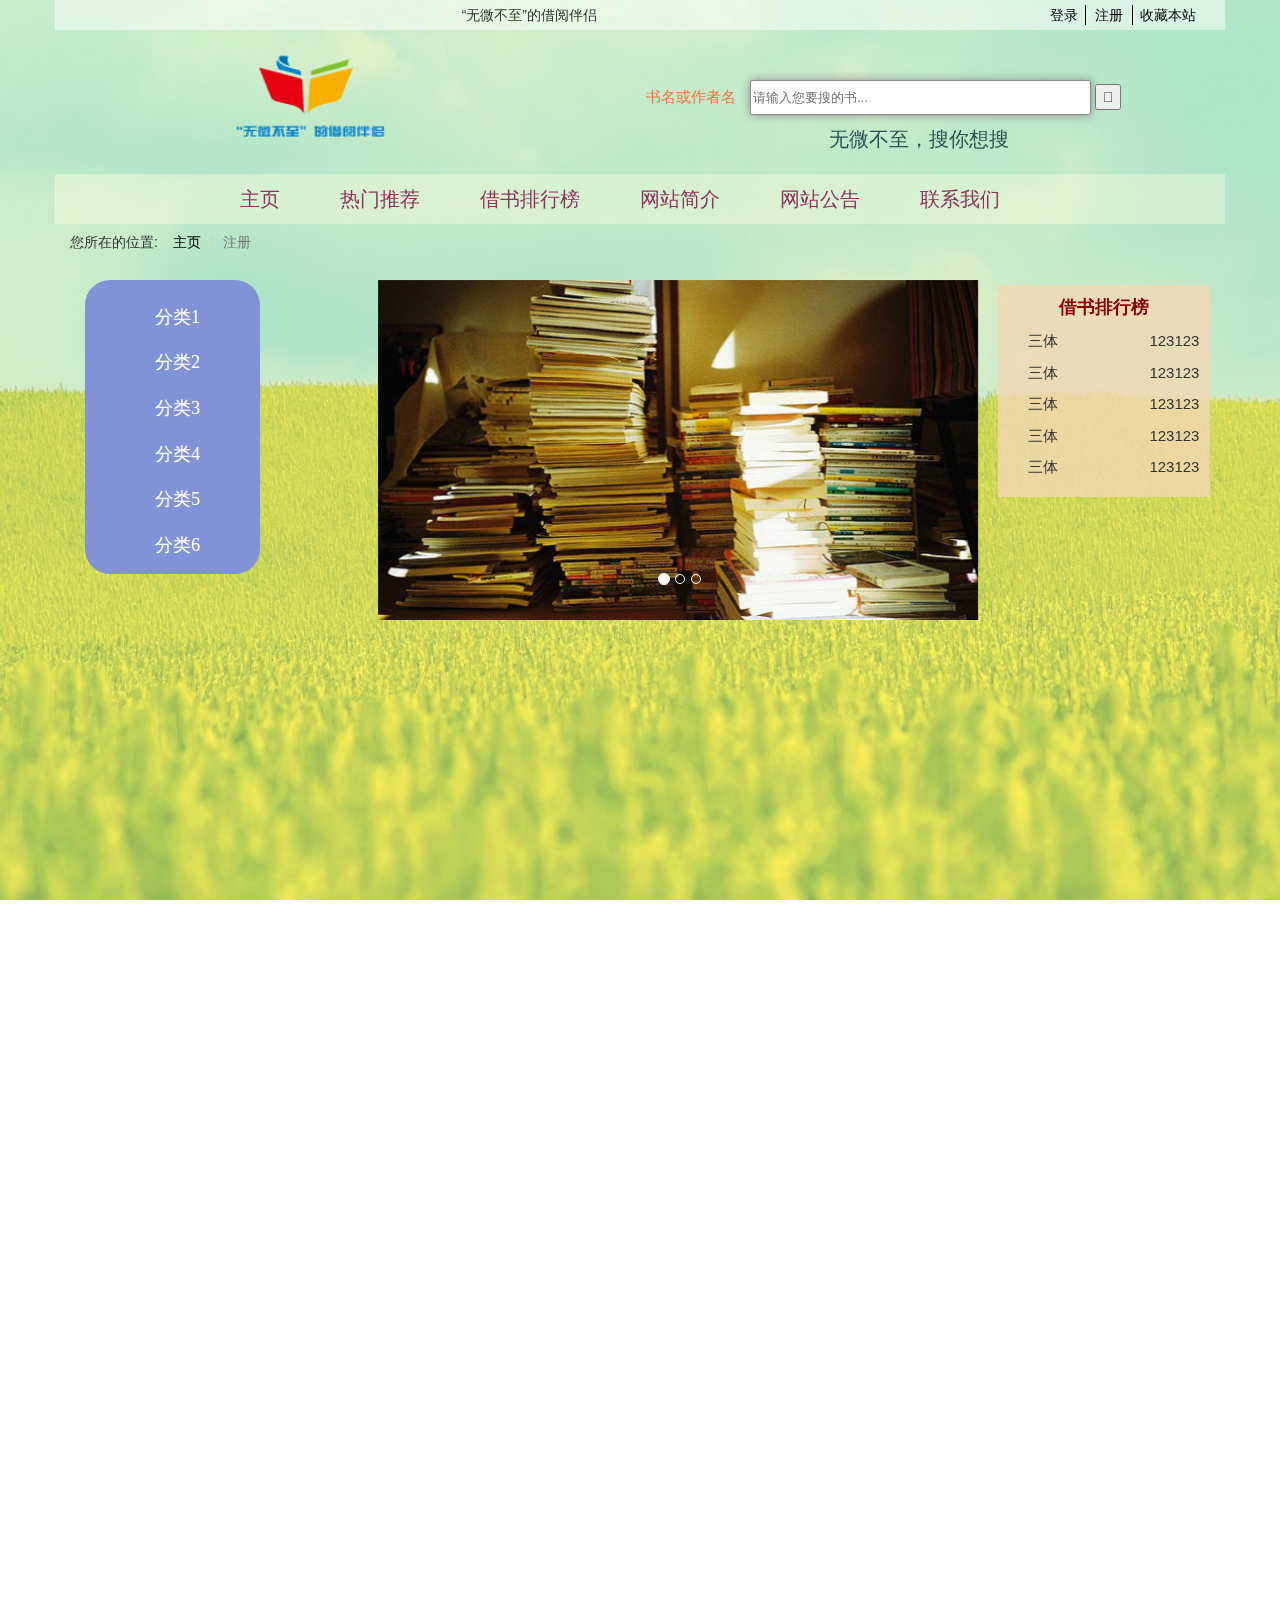
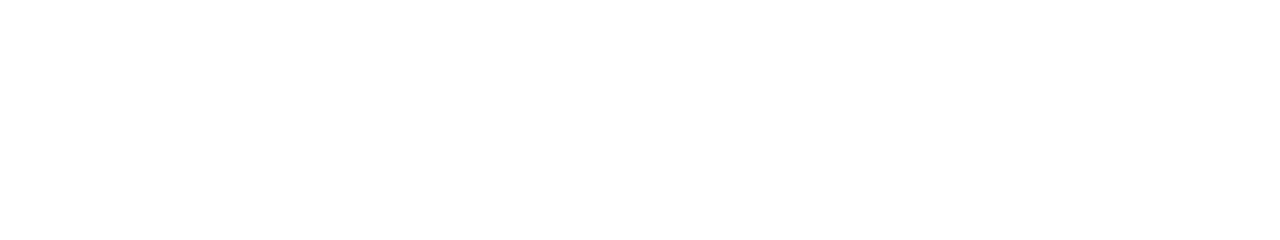
==== src/main/webapp/html/index.html @ e92cbed6 "本次提交增加了主页的静态页面以及样式表还有三张图片。" ====
<!DOCTYPE html>
<html lang="en">
<head>
    <meta charset="UTF-8">
    <title>“无微不至”的借阅伴侣</title>
    <link rel="stylesheet" href="../css/header.css">
    <link rel="stylesheet" href="../css/index.css">
    <link rel="stylesheet" href="../css/bootstrap-3.3.7/css/bootstrap.min.css">
    <script src="../js/jquery-2.1.1/jquery.min.js"></script>
    <script src="../css/bootstrap-3.3.7/js/bootstrap.min.js"></script>
</head>
<body>
    <div style="position:fixed;left: 0px;top: 0px;width:100%;height: 100%; z-index: -1;"><img src="../image/background.jpg" style="width: 100%;height: 100%;"></div>
    <!--头部页面-->
    <div class="container header">
        <!-- 顶部信息 -->
        <div class="row header_title">
            <div class="col-md-4 header_title_left">

            </div>
            <div class="col-md-6 header_title_mid">
                <span>“无微不至”的借阅伴侣</span>
            </div>
            <div class="col-md-2 header_title_right">
                <a class="login">登录</a>
                <a class="register">注册</a>
                <a class="collect">收藏本站</a>
            </div>
        </div>
        <!-- logo以及搜索框 -->
        <div class="row header_main">
            <div class="col-md-5 logo">
                <img src="../image/logo.png">
            </div>
            <div class="col-md-7 header_search">
                <form class="nameSearch_form" id="nameSearch_form" action="">
                    <span class="header_search_text">书名或作者名</span>
                    <input class="nameSearch" id="nameSearch" type="text" placeholder="请输入您要搜的书..." />
                    <button type="submit" class="glyphicon-search"></button>
                </form>
                <div class="header_search_title">
                    无微不至，搜你想搜
                </div>
            </div>
        </div>
        <!--导航栏-->
        <div class="row header_nav" id="header_nav">
            <div class="col-md-12">
                <a  href="#">主页</a>
                <a  href="#">热门推荐</a>
                <a  href="#">借书排行榜</a>
                <a  href="#">网站简介</a>
                <a  href="#">网站公告</a>
                <a  href="#">联系我们</a>
            </div>
        </div>
        <!--面包屑导航栏-->
        <div class="row header_smallNav">
            <div class="col-md-12">
                <span class="header_smallNav_text">您所在的位置:</span>
                <ol class="breadcrumb">
                    <li><a href="#">主页</a></li>
                    <li class="active">注册</li>
                </ol>
            </div>
        </div>
    </div>

    <!--中间部分-->
    <div class="container index">
        <div class="row">
            <div class="col-md-3 index_category">
                <div class="col-md-8 category_nav">
                    <ol class="">
                        <li class="category_nav_item"><a href="#">分类1</a></li>
                        <li class="category_nav_item"><a href="#">分类2</a></li>
                        <li class="category_nav_item"><a href="#">分类3</a></li>
                        <li class="category_nav_item"><a href="#">分类4</a></li>
                        <li class="category_nav_item"><a href="#">分类5</a></li>
                        <li class="category_nav_item"><a href="#">分类6</a></li>
                    </ol>
                </div>
            </div>
            <div class="col-md-9 index_information">
                <div class="col-md-9">
                    <div id="myCarousel" class="carousel slide">
                        <!-- 轮播（Carousel）指标 -->
                        <ol class="carousel-indicators">
                            <li data-target="#myCarousel" data-slide-to="0" class="active"></li>
                            <li data-target="#myCarousel" data-slide-to="1"></li>
                            <li data-target="#myCarousel" data-slide-to="2"></li>
                        </ol>
                        <!-- 轮播（Carousel）项目 -->
                        <div class="carousel-inner">
                            <div class="item active">
                                <img src="../image/40.jpg" alt="First slide">
                            </div>
                            <div class="item">
                                <img src="../image/39.jpg" alt="Second slide">
                            </div>
                            <div class="item">
                                <img src="../image/42.jpg" alt="Third slide">
                            </div>
                        </div>
                    </div>
                </div>
                <div class="col-md-3 borrowBook">
                    <div class="borrowBook_title"><strong>借书排行榜</strong></div>
                    <div class="row borrowBook_row">
                        <div class="col-md-4 bookname">
                            <span>三体</span>
                        </div>
                        <div class="col-md-4"></div>
                        <div class="col-md-4 bookgrade">
                            <span>123123</span>
                        </div>
                    </div>
                    <div class="row borrowBook_row">
                        <div class="col-md-4 bookname">
                            <span>三体</span>
                        </div>
                        <div class="col-md-4"></div>
                        <div class="col-md-4 bookgrade">
                            <span>123123</span>
                        </div>
                    </div>
                    <div class="row borrowBook_row">
                        <div class="col-md-4 bookname">
                            <span>三体</span>
                        </div>
                        <div class="col-md-4"></div>
                        <div class="col-md-4 bookgrade">
                            <span>123123</span>
                        </div>
                    </div>
                    <div class="row borrowBook_row">
                        <div class="col-md-4 bookname">
                            <span>三体</span>
                        </div>
                        <div class="col-md-4"></div>
                        <div class="col-md-4 bookgrade">
                            <span>123123</span>
                        </div>
                    </div>
                    <div class="row borrowBook_row">
                        <div class="col-md-4 bookname">
                            <span>三体</span>
                        </div>
                        <div class="col-md-4"></div>
                        <div class="col-md-4 bookgrade">
                            <span>123123</span>
                        </div>
                    </div>
                </div>
            </div>
        </div>
    </div>
    <!--底部页面-->
    <div class="container footer"></div>
<br><br><br><br><br><br><br><br><br><br><br><br><br><br><br><br><br><br><br><br><br><br><br><br><br><br><br><br><br><br><br><br><br><br><br><br><br><br><br><br><br><br><br><br><br><br><br><br><br><br><br><br><br>
</body>
</html>
---- src/main/webapp/css/header.css ----
body{
    /*background-image: url("../image/background.jpg");*/
}


body a{
    display: block;
    color: #000;
    text-decoration: none;
}

body a:hover{
    color: #000;
    text-decoration: none;
}

body a:visited{
    color: #000;
    text-decoration: none;
}

body a:link{
    text-decoration: none;
}

.header{
    width: auto;
    padding: 0px 10%;
}

.header_title{
    height: 30px;
    padding:5px 5px;
    margin: 0px 5px 10px 5px;
    background-color: #fafafa;
    background-color: rgba(255,255,255,0.5);
}

.header_title_left{
    float: left;
}

.header_title_mid{
    float: left;
}

.header_title_right{
    float: left;
}

.header_area{
    display: block;
    float: left;
    margin-left:15px;
    margin-right:5px;
}

.header_cart{
    border-right:1px solid;
    float: left;
    padding:0px 10px;
}

.header_title_right a{
    margin:0px 1px;
    padding:0px 7px;
    float: left;

}

.login{
    margin-left: 5px;
    border-right: 1px solid;
}

.collect{
    border-left: 1px solid;
}

.header_main{
    width:auto;
    height:auto;
}

.header_search{
    text-align: center;
    margin:auto;
    padding-top: 40px;
    position: relative;
}

.header_search_text{
    font-size:15px;
    color: #f2753f;
}

.header_main .logo{
    margin-top:10px;
}

.header_main .logo img{
    margin-left: 160px;
    width: 158px;
    height:91px;
}

.nameSearch{
    width:341px;
    height:35px;
    font-size: 13px;
    -webkit-border-radius:2px;
    -moz-border-radius:2px;
    border:1px solid #8c8c8c;
    margin-left: 10px;
    -webkit-box-shadow: 0 0 10px #8c8c8c;
    -moz-box-shadow: 0 0 10px #8c8c8c;
    box-shadow: 0 0 10px #8c8c8c;
}

.header_search_title{
    color: #2c4f54;
    font-size:20px;
    margin-top: 10px;
    margin-left:70px;
}

.header_nav{
    padding-left:140px;
    margin-top:20px;
    background-color:rgba(253,255,223,0.4);
    height:50px;
    color: #c7b3e5;
}

.header_nav a{
    float: left;
    font-size: 20px;
    padding: 0px 30px;
    line-height: 50px;
}

#header_nav a{
    color: rgb(141,52,96);
}

#header_nav a:hover{
    background-color: #c7b3e5;
    color: #ffffff;
}

.header_smallNav .breadcrumb{
    float: left;
    background-color: #fff;
    background-color:rgba(255,255,255,0);
}

.header_smallNav_text{
    display: block;
    float: left;
    margin-top:8px;
}
---- src/main/webapp/css/index.css ----
ol{
    list-style: none;
}

.index{

}

.index_category{
    height:500px;
    /*background-color: red;*/
}

.index_information{
    height: 500px;
    /*background-color: blue;*/
}

.category_nav{
    background-color: rgba(129,146,214,1);
    -webkit-border-radius:25px;
    -moz-border-radius:25px;
    border-radius:25px;
    text-align: center;
    margin-left: 15px;
    padding-top:10px;
}

.category_nav ol{
    list-style: none;
    padding-left:10px;
}

.category_nav .category_nav_item{
    font-size: 18px;
    font-family: 黑体;
    color: #74325c;
    padding:5px;
    margin:10px 0px;
}

.category_nav .category_nav_item a{
    color:#fff;
}

.index_information .carousel-inner .item img{
    height:340px;
    width:600px;
}

.borrowBook{
    font-size:15px;
    background-color: rgba(243,215,181,0.8);
    padding:10px 0px;
    text-align: center;
    margin-top: 5px;
}

.borrowBook_title{
    font-size: 18px;
    color:darkred;
}

.borrowBook .borrowBook_row{
    margin:10px 0px;
}
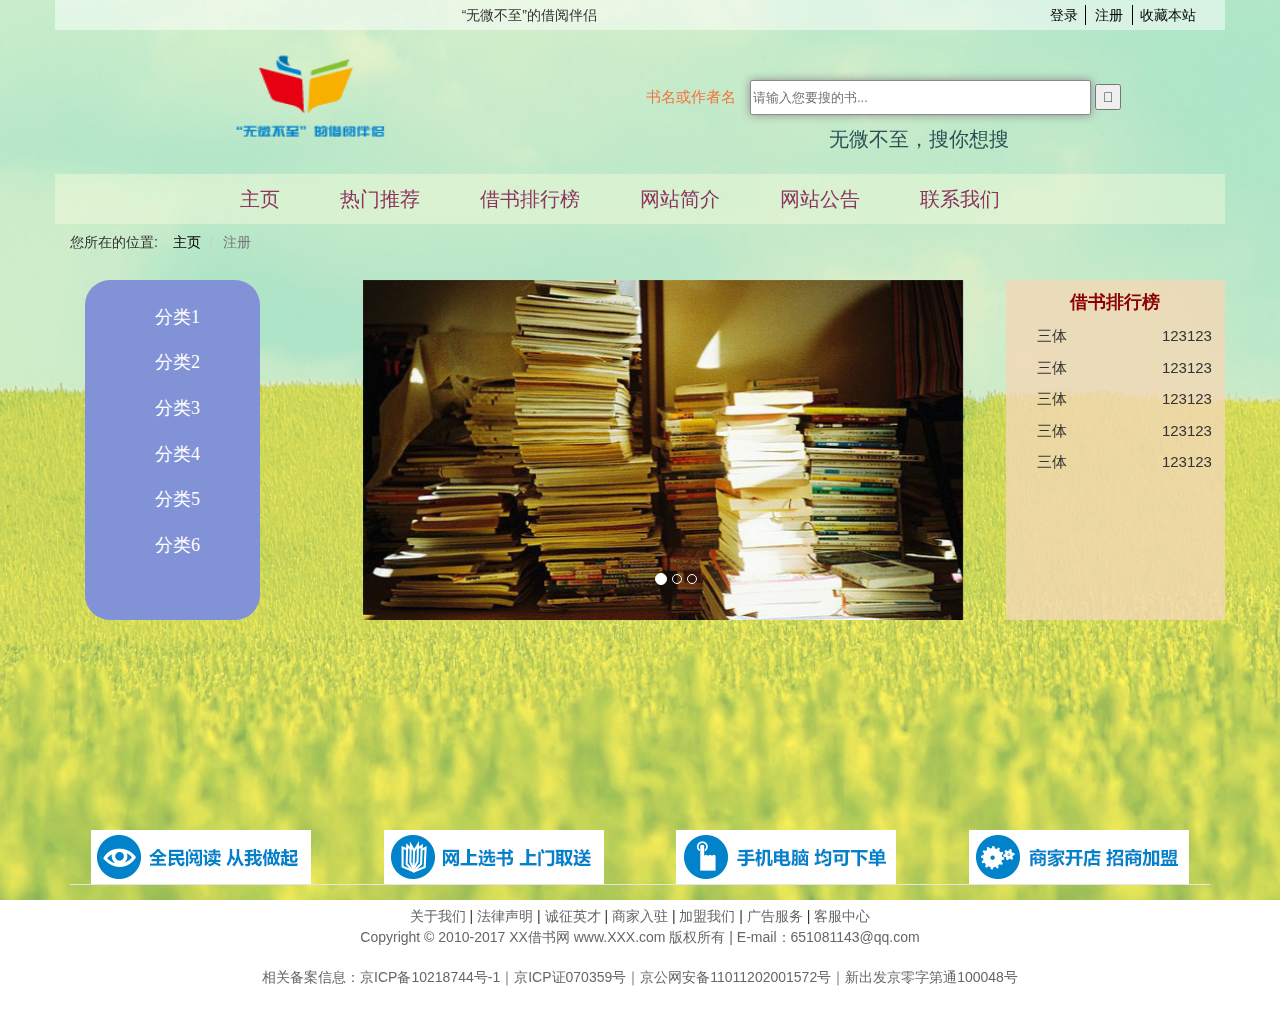
==== commit 99e3f3b8: "本次提交优化了两个静态页面" ====
--- a/src/main/webapp/html/index.html
+++ b/src/main/webapp/html/index.html
@@ -5,6 +5,7 @@
     <title>“无微不至”的借阅伴侣</title>
     <link rel="stylesheet" href="../css/header.css">
     <link rel="stylesheet" href="../css/index.css">
+    <link rel="stylesheet" href="../css/footer.css">
     <link rel="stylesheet" href="../css/bootstrap-3.3.7/css/bootstrap.min.css">
     <script src="../js/jquery-2.1.1/jquery.min.js"></script>
     <script src="../css/bootstrap-3.3.7/js/bootstrap.min.js"></script>
@@ -23,7 +24,7 @@
             </div>
             <div class="col-md-2 header_title_right">
                 <a class="login">登录</a>
-                <a class="register">注册</a>
+                <a class="register" href="../html/register.html">注册</a>
                 <a class="collect">收藏本站</a>
             </div>
         </div>
@@ -82,81 +83,154 @@
                 </div>
             </div>
             <div class="col-md-9 index_information">
-                <div class="col-md-9">
-                    <div id="myCarousel" class="carousel slide">
-                        <!-- 轮播（Carousel）指标 -->
-                        <ol class="carousel-indicators">
-                            <li data-target="#myCarousel" data-slide-to="0" class="active"></li>
-                            <li data-target="#myCarousel" data-slide-to="1"></li>
-                            <li data-target="#myCarousel" data-slide-to="2"></li>
-                        </ol>
-                        <!-- 轮播（Carousel）项目 -->
-                        <div class="carousel-inner">
-                            <div class="item active">
-                                <img src="../image/40.jpg" alt="First slide">
-                            </div>
-                            <div class="item">
-                                <img src="../image/39.jpg" alt="Second slide">
-                            </div>
-                            <div class="item">
-                                <img src="../image/42.jpg" alt="Third slide">
-                            </div>
-                        </div>
+               <div class="row">
+                   <div class="col-md-9">
+                       <div id="myCarousel" class="carousel slide">
+                           <!-- 轮播（Carousel）指标 -->
+                           <ol class="carousel-indicators">
+                               <li data-target="#myCarousel" data-slide-to="0" class="active"></li>
+                               <li data-target="#myCarousel" data-slide-to="1"></li>
+                               <li data-target="#myCarousel" data-slide-to="2"></li>
+                           </ol>
+                           <!-- 轮播（Carousel）项目 -->
+                           <div class="carousel-inner">
+                               <div class="item active">
+                                   <img src="../image/40.jpg" alt="First slide">
+                               </div>
+                               <div class="item">
+                                   <img src="../image/39.jpg" alt="Second slide">
+                               </div>
+                               <div class="item">
+                                   <img src="../image/42.jpg" alt="Third slide">
+                               </div>
+                           </div>
+                       </div>
+                   </div>
+                   <div class="col-md-3 borrowBook">
+                       <div class="borrowBook_title"><strong>借书排行榜</strong></div>
+                       <div class="row borrowBook_row">
+                           <div class="col-md-4 bookname">
+                               <span>三体</span>
+                           </div>
+                           <div class="col-md-4"></div>
+                           <div class="col-md-4 bookgrade">
+                               <span>123123</span>
+                           </div>
+                       </div>
+                       <div class="row borrowBook_row">
+                           <div class="col-md-4 bookname">
+                               <span>三体</span>
+                           </div>
+                           <div class="col-md-4"></div>
+                           <div class="col-md-4 bookgrade">
+                               <span>123123</span>
+                           </div>
+                       </div>
+                       <div class="row borrowBook_row">
+                           <div class="col-md-4 bookname">
+                               <span>三体</span>
+                           </div>
+                           <div class="col-md-4"></div>
+                           <div class="col-md-4 bookgrade">
+                               <span>123123</span>
+                           </div>
+                       </div>
+                       <div class="row borrowBook_row">
+                           <div class="col-md-4 bookname">
+                               <span>三体</span>
+                           </div>
+                           <div class="col-md-4"></div>
+                           <div class="col-md-4 bookgrade">
+                               <span>123123</span>
+                           </div>
+                       </div>
+                       <div class="row borrowBook_row">
+                           <div class="col-md-4 bookname">
+                               <span>三体</span>
+                           </div>
+                           <div class="col-md-4"></div>
+                           <div class="col-md-4 bookgrade">
+                               <span>123123</span>
+                           </div>
+                       </div>
+                   </div>
+               </div>
+               <div class="row">
+                    <div class="col-md-12">
+
                     </div>
-                </div>
-                <div class="col-md-3 borrowBook">
-                    <div class="borrowBook_title"><strong>借书排行榜</strong></div>
-                    <div class="row borrowBook_row">
-                        <div class="col-md-4 bookname">
-                            <span>三体</span>
-                        </div>
-                        <div class="col-md-4"></div>
-                        <div class="col-md-4 bookgrade">
-                            <span>123123</span>
-                        </div>
-                    </div>
-                    <div class="row borrowBook_row">
-                        <div class="col-md-4 bookname">
-                            <span>三体</span>
-                        </div>
-                        <div class="col-md-4"></div>
-                        <div class="col-md-4 bookgrade">
-                            <span>123123</span>
-                        </div>
-                    </div>
-                    <div class="row borrowBook_row">
-                        <div class="col-md-4 bookname">
-                            <span>三体</span>
-                        </div>
-                        <div class="col-md-4"></div>
-                        <div class="col-md-4 bookgrade">
-                            <span>123123</span>
-                        </div>
-                    </div>
-                    <div class="row borrowBook_row">
-                        <div class="col-md-4 bookname">
-                            <span>三体</span>
-                        </div>
-                        <div class="col-md-4"></div>
-                        <div class="col-md-4 bookgrade">
-                            <span>123123</span>
-                        </div>
-                    </div>
-                    <div class="row borrowBook_row">
-                        <div class="col-md-4 bookname">
-                            <span>三体</span>
-                        </div>
-                        <div class="col-md-4"></div>
-                        <div class="col-md-4 bookgrade">
-                            <span>123123</span>
-                        </div>
-                    </div>
-                </div>
+               </div>
             </div>
         </div>
     </div>
     <!--底部页面-->
-    <div class="container footer"></div>
-<br><br><br><br><br><br><br><br><br><br><br><br><br><br><br><br><br><br><br><br><br><br><br><br><br><br><br><br><br><br><br><br><br><br><br><br><br><br><br><br><br><br><br><br><br><br><br><br><br><br><br><br><br>
+    <div class="container footer">
+        <div class="row img_information">
+            <div class="col-md-3 img_item">
+                <img class="img1" src="../image/service_items_1.png">
+            </div>
+            <div class="col-md-3 img_item">
+                <img class="img2" src="../image/service_items_2.png">
+            </div>
+            <div class="col-md-3 img_item">
+                <img class="img3" src="../image/service_items_3.png">
+            </div>
+            <div class="col-md-3 img_item">
+                <img class="img4" src="../image/service_items_4.png">
+            </div>
+        </div>
+        <div id="footer-2013">
+            <div class="links">
+
+                <a href="article-5.html" target="_blank">关于我们</a>
+                |
+
+                <a href="article-1056.html" target="_blank">法律声明</a>
+                |
+
+                <a href="article-24.html" target="_blank">诚征英才</a>
+                |
+
+                <a href="article-9.html" target="_blank">商家入驻</a>
+                |
+
+                <a href="article-12.html" target="_blank">加盟我们</a>
+                |
+
+                <a href="article-14.html" target="_blank">广告服务</a>
+                |
+
+                <a href="article-1045.html" target="_blank">客服中心</a>
+
+
+            </div>
+
+            <div class="copyright">
+                Copyright © 2010-2017 XX借书网 www.XXX.com 版权所有 | E-mail：651081143@qq.com<br>
+
+
+
+
+
+
+
+
+
+
+
+
+
+
+
+
+
+
+                <br>
+
+                相关备案信息：京ICP备10218744号-1｜京ICP证070359号｜京公网安备11011202001572号｜新出发京零字第通100048号
+
+            </div>
+        </div>
+    </div>
 </body>
 </html>--- a/src/main/webapp/css/index.css
+++ b/src/main/webapp/css/index.css
@@ -1,4 +1,8 @@
 ol{
+    list-style: none;
+}
+
+ol, ul {
     list-style: none;
 }
 
@@ -24,6 +28,7 @@
     text-align: center;
     margin-left: 15px;
     padding-top:10px;
+    height:340px;
 }
 
 .category_nav ol{
@@ -53,7 +58,7 @@
     background-color: rgba(243,215,181,0.8);
     padding:10px 0px;
     text-align: center;
-    margin-top: 5px;
+    height: 340px;
 }
 
 .borrowBook_title{
@@ -63,4 +68,4 @@
 
 .borrowBook .borrowBook_row{
     margin:10px 0px;
-}+}
--- a/src/main/webapp/css/footer.css
+++ b/src/main/webapp/css/footer.css
@@ -0,0 +1,63 @@
+#footer-2013 {
+    border-top: 1px solid #E5E5E5;
+    padding: 20px 0 30px;
+}
+#footer-2013 {
+    padding-bottom: 30px;
+    text-align: center;
+}
+
+.footer{
+    margin-top: 50px;
+}
+
+.links {
+    border: 1px solid #fff;
+    background: #FFF;
+    padding: 0 12px;
+}
+
+.authentication {
+    width: 615px;
+    height: auto;
+    overflow: hidden;
+}
+
+#footer-2013 .links a {
+    color: #666;
+    display: inline;
+}
+
+#footer-2013 .authentication{
+    display: inline;
+    color:#666;
+}
+
+#footer-2013 .copyright{
+    color: #666;
+    background-color: #fff;
+}
+
+.service2015 {
+    position: relative;
+    height: 54px;
+    padding: 20px 0;
+    margin-bottom: 14px;
+    background: #fff;
+    overflow: hidden;
+}
+
+.service2015Box {
+    position: absolute;
+    top: 20px;
+    left: 50%;
+    width: 100%;
+}
+
+.img_information{
+    position: relative;
+}
+
+.footer .img_information .img_item{
+    text-align: center;
+}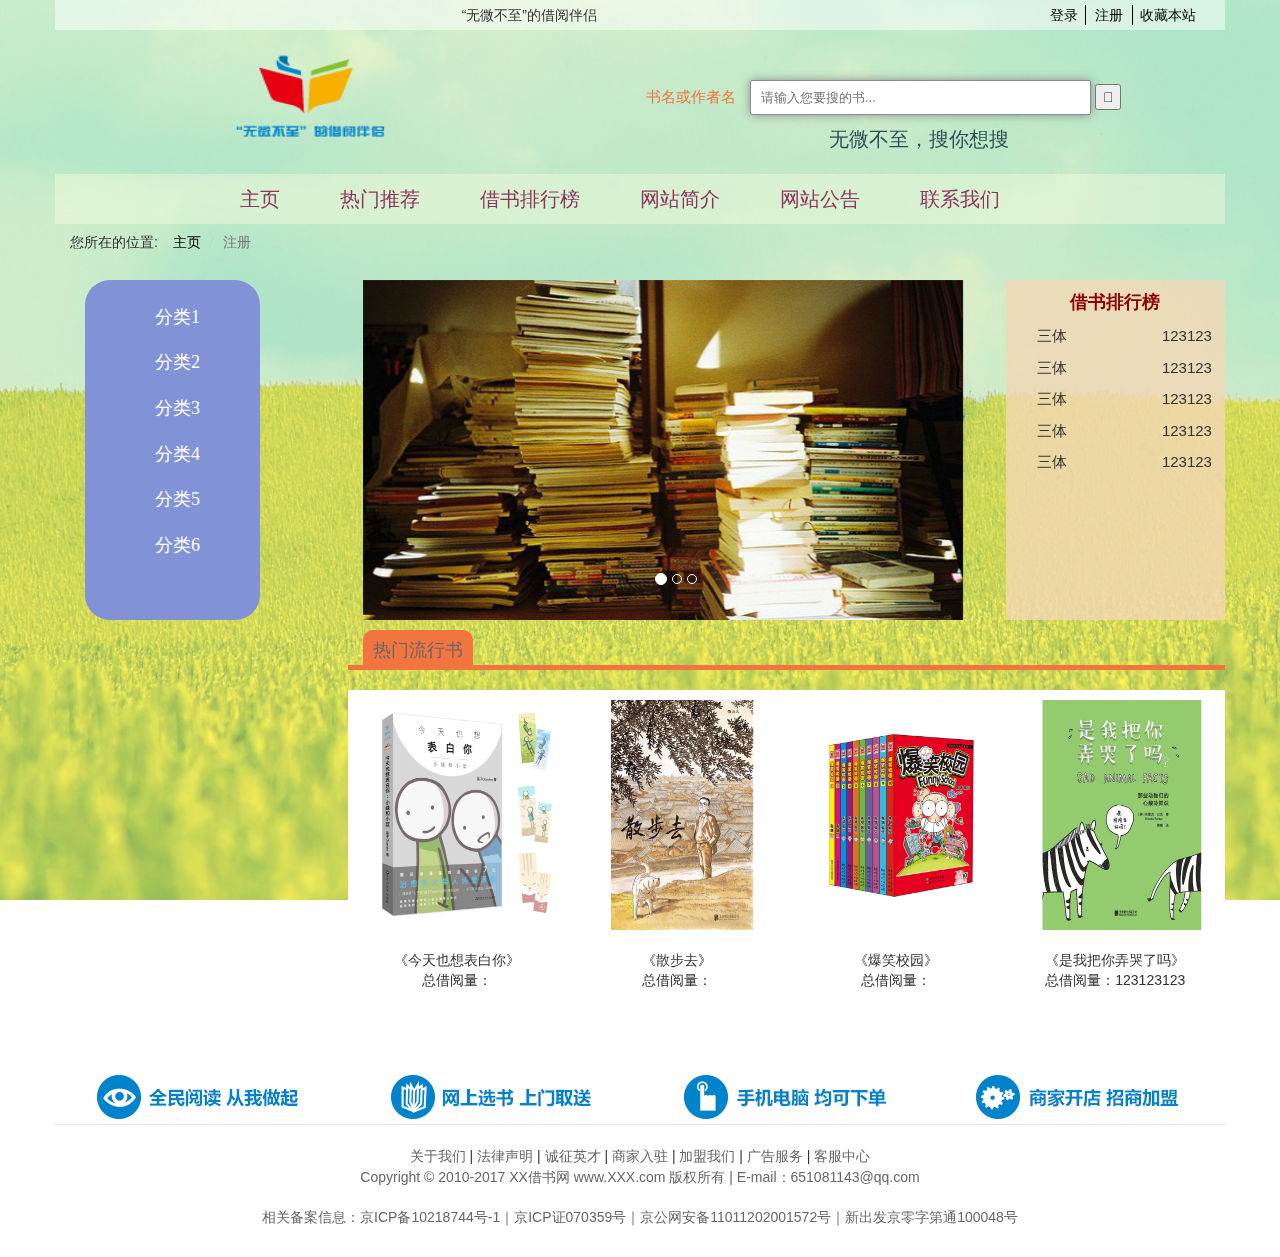
==== commit 64ba46ba: "本次提交增加了静态页面的书本显示信息" ====
--- a/src/main/webapp/html/index.html
+++ b/src/main/webapp/html/index.html
@@ -36,8 +36,8 @@
             <div class="col-md-7 header_search">
                 <form class="nameSearch_form" id="nameSearch_form" action="">
                     <span class="header_search_text">书名或作者名</span>
-                    <input class="nameSearch" id="nameSearch" type="text" placeholder="请输入您要搜的书..." />
-                    <button type="submit" class="glyphicon-search"></button>
+                    <input class="nameSearch" id="nameSearch" type="text" placeholder="请输入您要搜的书..." style="padding-left:10px;" />
+                    <button type="submit"><span class="glyphicon-search"></span></button>
                 </form>
                 <div class="header_search_title">
                     无微不至，搜你想搜
@@ -95,7 +95,7 @@
                            <!-- 轮播（Carousel）项目 -->
                            <div class="carousel-inner">
                                <div class="item active">
-                                   <img src="../image/40.jpg" alt="First slide">
+                                   <a href="#"><img src="../image/40.jpg" alt="First slide"></a>
                                </div>
                                <div class="item">
                                    <img src="../image/39.jpg" alt="Second slide">
@@ -156,13 +156,48 @@
                    </div>
                </div>
                <div class="row">
-                    <div class="col-md-12">
-
+                    <div class="col-md-12 index_booklist">
+                        <span class="index_booklist_text">热门流行书</span>
                     </div>
                </div>
+                <div class="row book_list">
+                    <div>
+                        <div class="col-md-3 book_list_item">
+                            <a href="#">
+                                <img src="../image/1/d01.jpg" class="book_img">
+                            </a>
+                            <br>
+                            <span class="bname">《今天也想表白你》</span>
+                            <br>
+                            总借阅量：<span class="hborrowed"></span>
+                        </div>
+                        <div class="col-md-3 book_list_item">
+                            <a href="#"><img src="../image/1/d02.jpg" class="book_img"></a>
+                            <br>
+                            <span class="bname">《散步去》</span>
+                            <br>
+                            总借阅量：<span class="hborrowed"></span>
+                        </div>
+                        <div class="col-md-3 book_list_item">
+                            <a href="#"><img src="../image/1/d03.jpg" class="book_img"></a>
+                            <br>
+                            <span class="bname">《爆笑校园》</span>
+                            <br>
+                            总借阅量：<span class="hborrowed"></span>
+                        </div>
+                        <div class="col-md-3 book_list_item">
+                            <a href="#"><img src="../image/1/d04.jpg" class="book_img"></a>
+                            <br>
+                            <span class="bname">《是我把你弄哭了吗》</span>
+                            <br>
+                            总借阅量：<span class="hborrowed">123123123</span>
+                        </div>
+                    </div>
+                </div>
             </div>
         </div>
     </div>
+    <br>
     <!--底部页面-->
     <div class="container footer">
         <div class="row img_information">
@@ -179,7 +214,7 @@
                 <img class="img4" src="../image/service_items_4.png">
             </div>
         </div>
-        <div id="footer-2013">
+        <div class="row " id="footer-2013">
             <div class="links">
 
                 <a href="article-5.html" target="_blank">关于我们</a>
--- a/src/main/webapp/css/header.css
+++ b/src/main/webapp/css/header.css
@@ -87,6 +87,7 @@
     margin:auto;
     padding-top: 40px;
     position: relative;
+    padding-left:5px;
 }
 
 .header_search_text{
--- a/src/main/webapp/css/index.css
+++ b/src/main/webapp/css/index.css
@@ -16,7 +16,7 @@
 }
 
 .index_information{
-    height: 500px;
+    height: auto;
     /*background-color: blue;*/
 }
 
@@ -69,3 +69,36 @@
 .borrowBook .borrowBook_row{
     margin:10px 0px;
 }
+
+.index_booklist{
+    color: #666;
+    height:40px;
+    line-height: 40px;
+    border-bottom:5px solid rgb(242,117,63);
+    margin-top: 10px;
+    margin-bottom:10px;
+}
+
+.index_booklist .index_booklist_text{
+    font-size: 18px;
+    background-color: rgb(242,117,63);
+    padding:10px;
+    border-top-left-radius: 10px;
+    border-top-right-radius: 10px;
+}
+
+.index_information .book_list{
+    height:auto;
+    margin-top:10px;
+    background-color: #fff;
+    padding:10px 0px;
+}
+
+.index_information .book_list .book_list_item{
+    text-align: center;
+}
+
+.index_information .book_list .book_list_item .book_img{
+    width:200px;
+    height:230px;
+}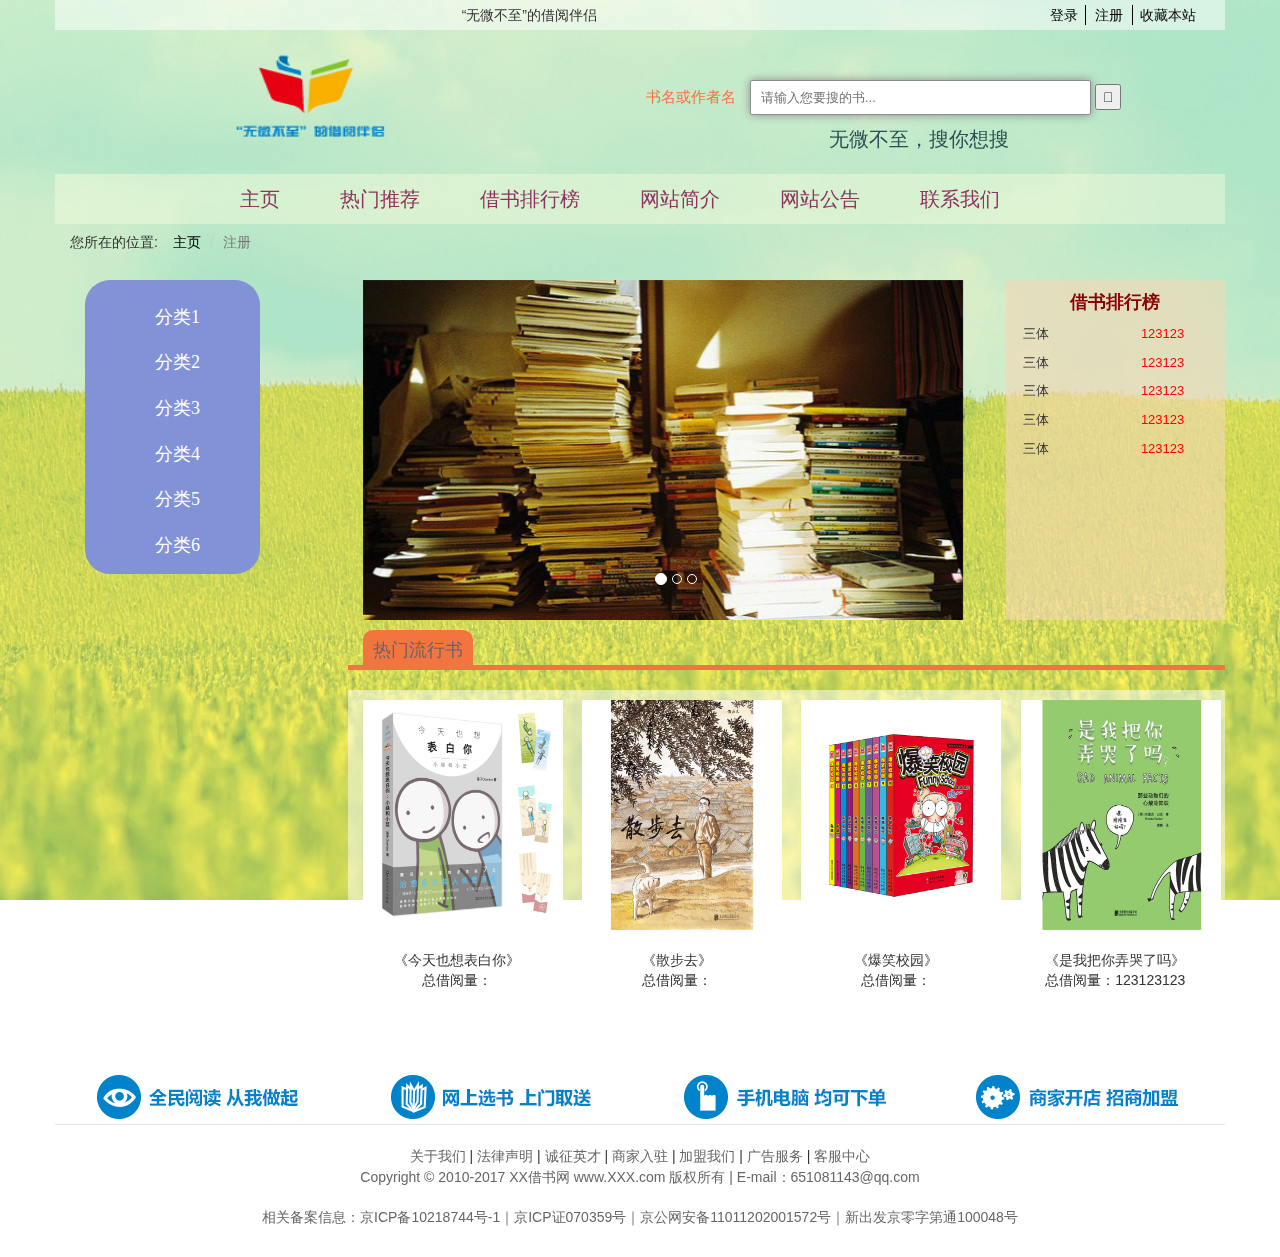
==== commit 029dbadf: "本次提交增加了登录页面" ====
--- a/src/main/webapp/html/index.html
+++ b/src/main/webapp/html/index.html
@@ -160,7 +160,7 @@
                         <span class="index_booklist_text">热门流行书</span>
                     </div>
                </div>
-                <div class="row book_list">
+               <div class="row book_list">
                     <div>
                         <div class="col-md-3 book_list_item">
                             <a href="#">
@@ -194,6 +194,8 @@
                         </div>
                     </div>
                 </div>
+                <!--热门推荐-->
+
             </div>
         </div>
     </div>
--- a/src/main/webapp/css/index.css
+++ b/src/main/webapp/css/index.css
@@ -11,7 +11,7 @@
 }
 
 .index_category{
-    height:500px;
+    height:auto;
     /*background-color: red;*/
 }
 
@@ -28,7 +28,7 @@
     text-align: center;
     margin-left: 15px;
     padding-top:10px;
-    height:340px;
+    height:auto;
 }
 
 .category_nav ol{
@@ -54,8 +54,7 @@
 }
 
 .borrowBook{
-    font-size:15px;
-    background-color: rgba(243,215,181,0.8);
+    background-color: rgba(243,215,181,0.6);
     padding:10px 0px;
     text-align: center;
     height: 340px;
@@ -67,7 +66,15 @@
 }
 
 .borrowBook .borrowBook_row{
-    margin:10px 0px;
+
+    font-size:13px;
+    margin-top:10px;
+    margin-bottom:10px;
+    margin-right:24px;
+}
+
+.borrowBook .borrowBook_row .bookgrade{
+    color: red;
 }
 
 .index_booklist{
@@ -90,7 +97,7 @@
 .index_information .book_list{
     height:auto;
     margin-top:10px;
-    background-color: #fff;
+    background-color: rgba(255,255,255,0.5);
     padding:10px 0px;
 }
 
